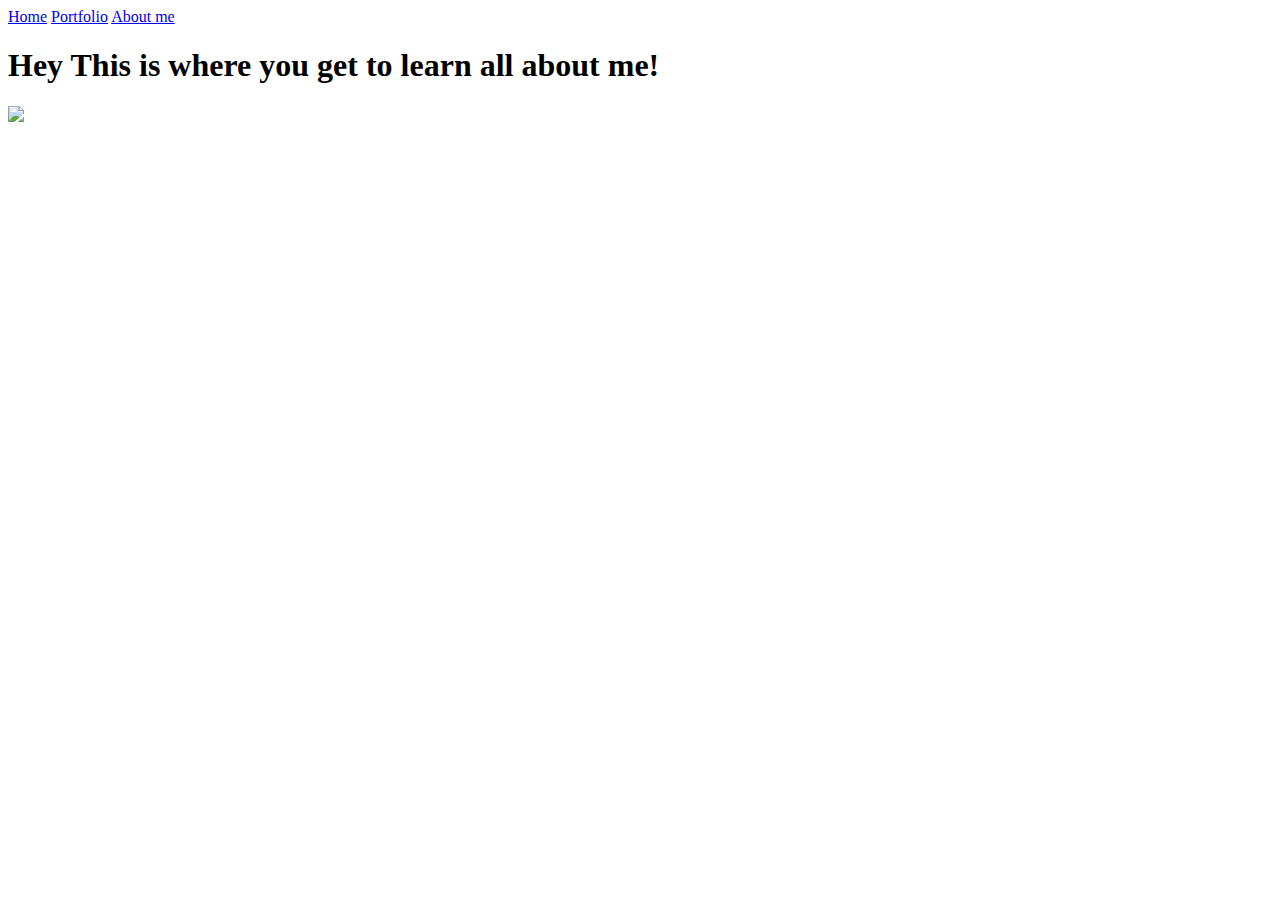
==== about-me.html @ 7c505a5e "initial comment" ====
<!doctype html>
<html lang="en">
  <head>
    <meta charset="utf-8">
    <title>Home</title>
  </head>
  <body>
    <a href="index.html">Home</a>
    <a href="portfolio.html">Portfolio</a>
    <a href="about-me.html">About me</a>
    <h1>Hey This is where you get to learn all about me!</h1>
    <img src="images/home.jpg" height="250">
  </body>
</html>
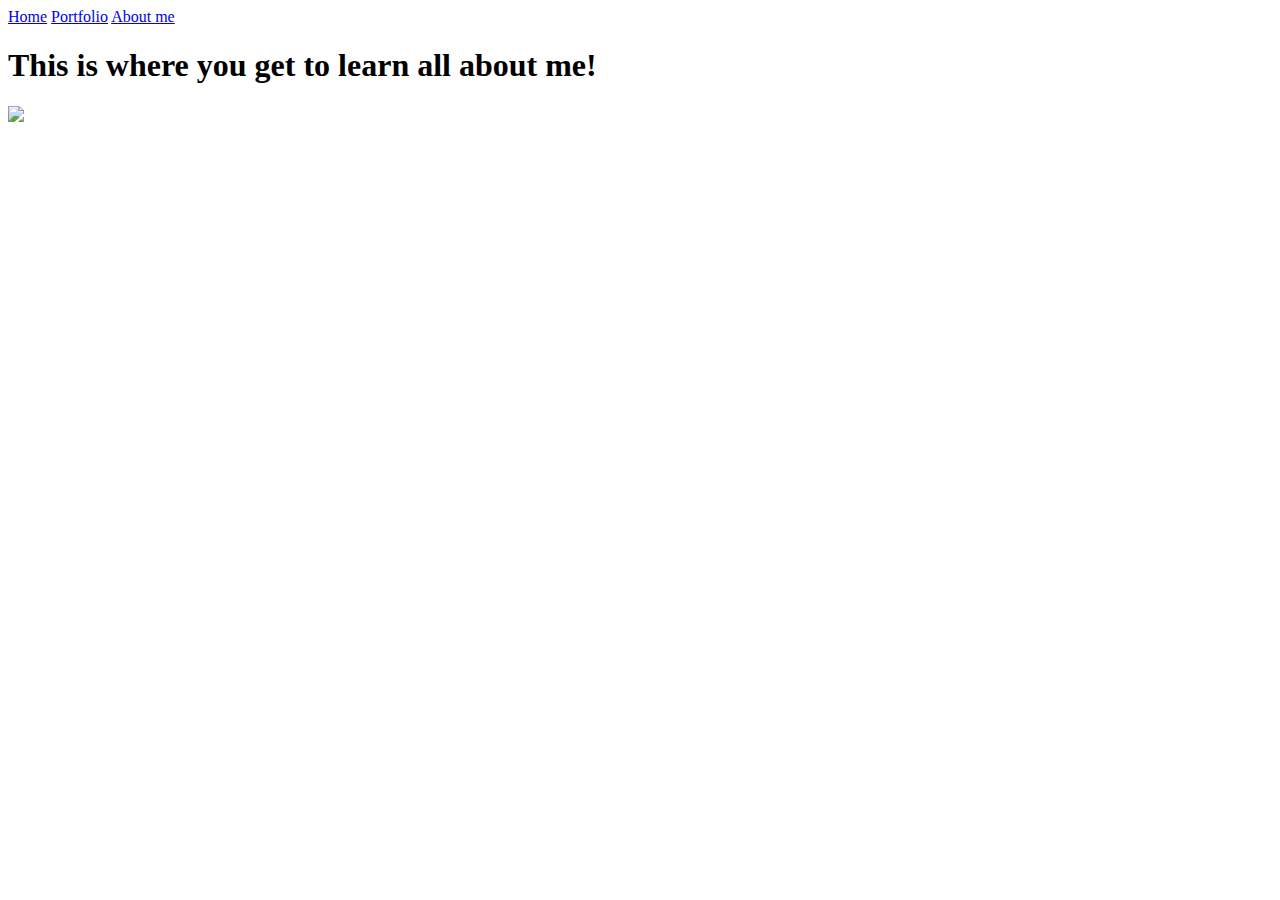
==== commit c94413de: "Whatever" ====
--- a/about-me.html
+++ b/about-me.html
@@ -8,7 +8,7 @@
     <a href="index.html">Home</a>
     <a href="portfolio.html">Portfolio</a>
     <a href="about-me.html">About me</a>
-    <h1>Hey This is where you get to learn all about me!</h1>
+    <h1>This is where you get to learn all about me!</h1>
     <img src="images/home.jpg" height="250">
   </body>
 </html>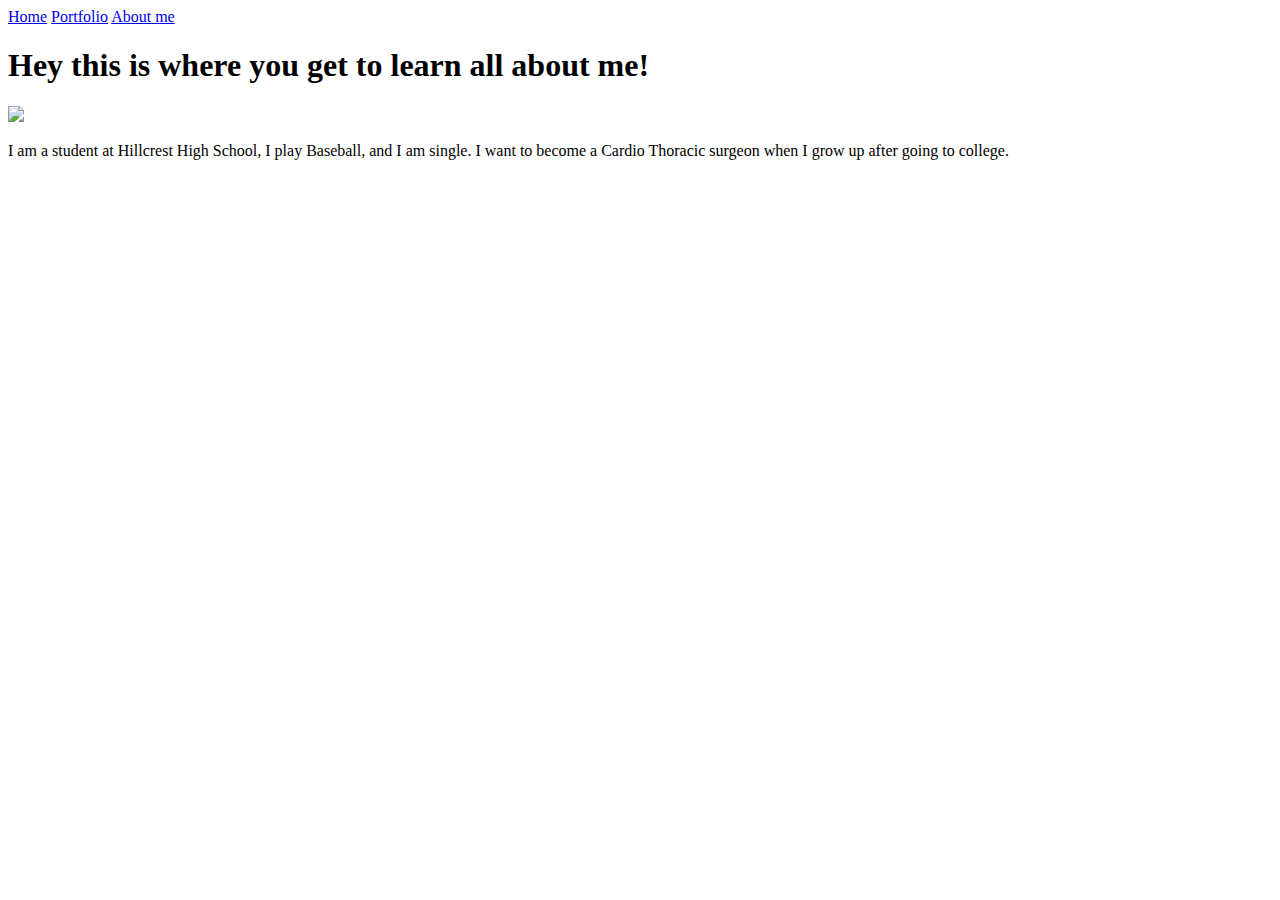
==== commit d6aa6157: "Whatever" ====
--- a/about-me.html
+++ b/about-me.html
@@ -8,7 +8,8 @@
     <a href="index.html">Home</a>
     <a href="portfolio.html">Portfolio</a>
     <a href="about-me.html">About me</a>
-    <h1>This is where you get to learn all about me!</h1>
+    <h1>Hey this is where you get to learn all about me!</h1>
     <img src="images/home.jpg" height="250">
   </body>
-</html>+</html>
+<p>I am a student at Hillcrest High School, I play Baseball, and I am single. I want to become a Cardio Thoracic surgeon when I grow up after going to college. </p>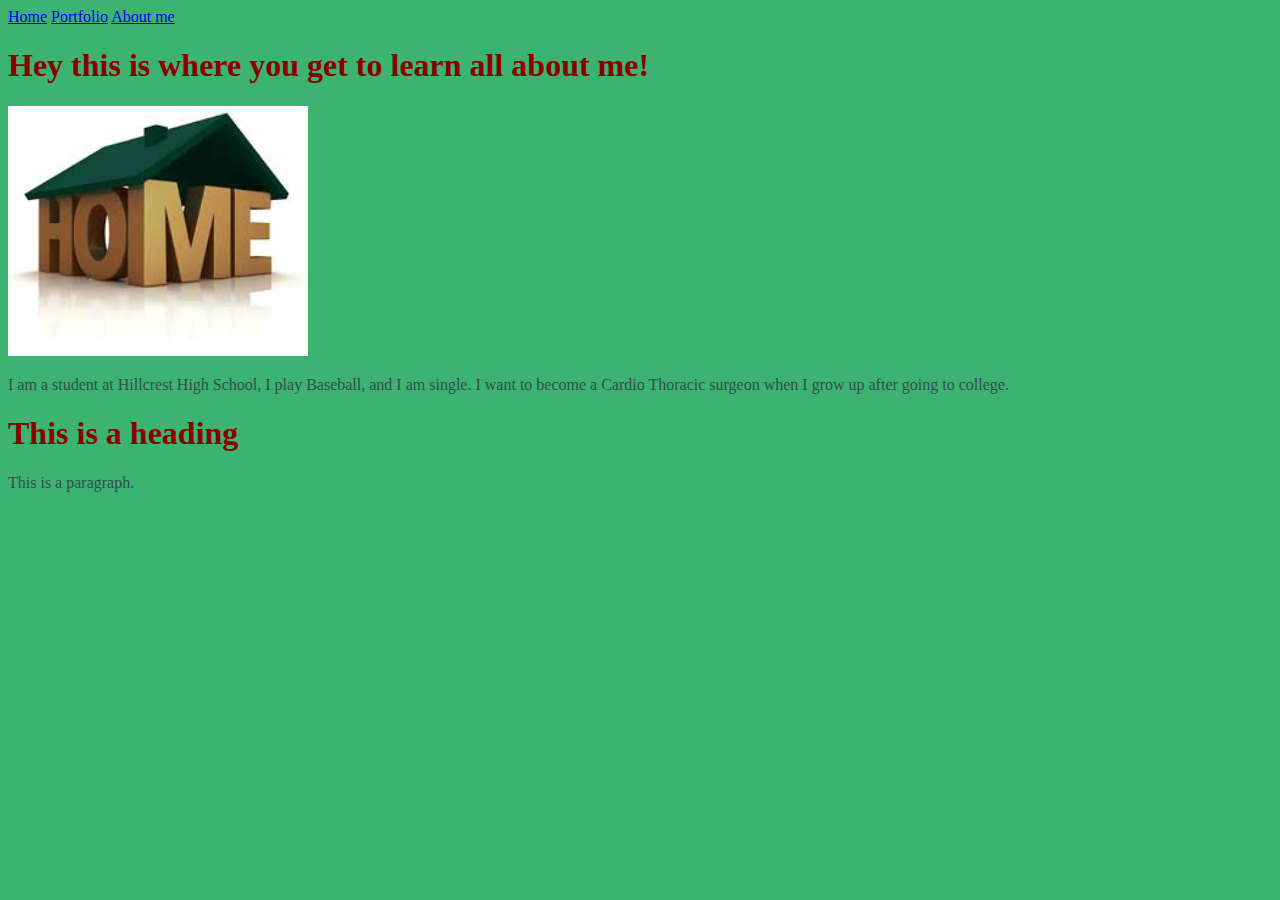
==== commit b86e8fbc: "Whatever" ====
--- a/about-me.html
+++ b/about-me.html
@@ -12,4 +12,20 @@
     <img src="images/home.jpg" height="250">
   </body>
 </html>
-<p>I am a student at Hillcrest High School, I play Baseball, and I am single. I want to become a Cardio Thoracic surgeon when I grow up after going to college. </p>+<p>I am a student at Hillcrest High School, I play Baseball, and I am single. I want to become a Cardio Thoracic surgeon when I grow up after going to college. </p>
+<!DOCTYPE html>
+<html>
+<head>
+<style>
+body {background-color: MediumSeaGreen;}
+h1   {color: DarkRed ;}
+p    {color: DarkSlateGray ;}
+</style>
+</head>
+<body>
+
+<h1>This is a heading</h1>
+<p>This is a paragraph.</p>
+
+</body>
+</html>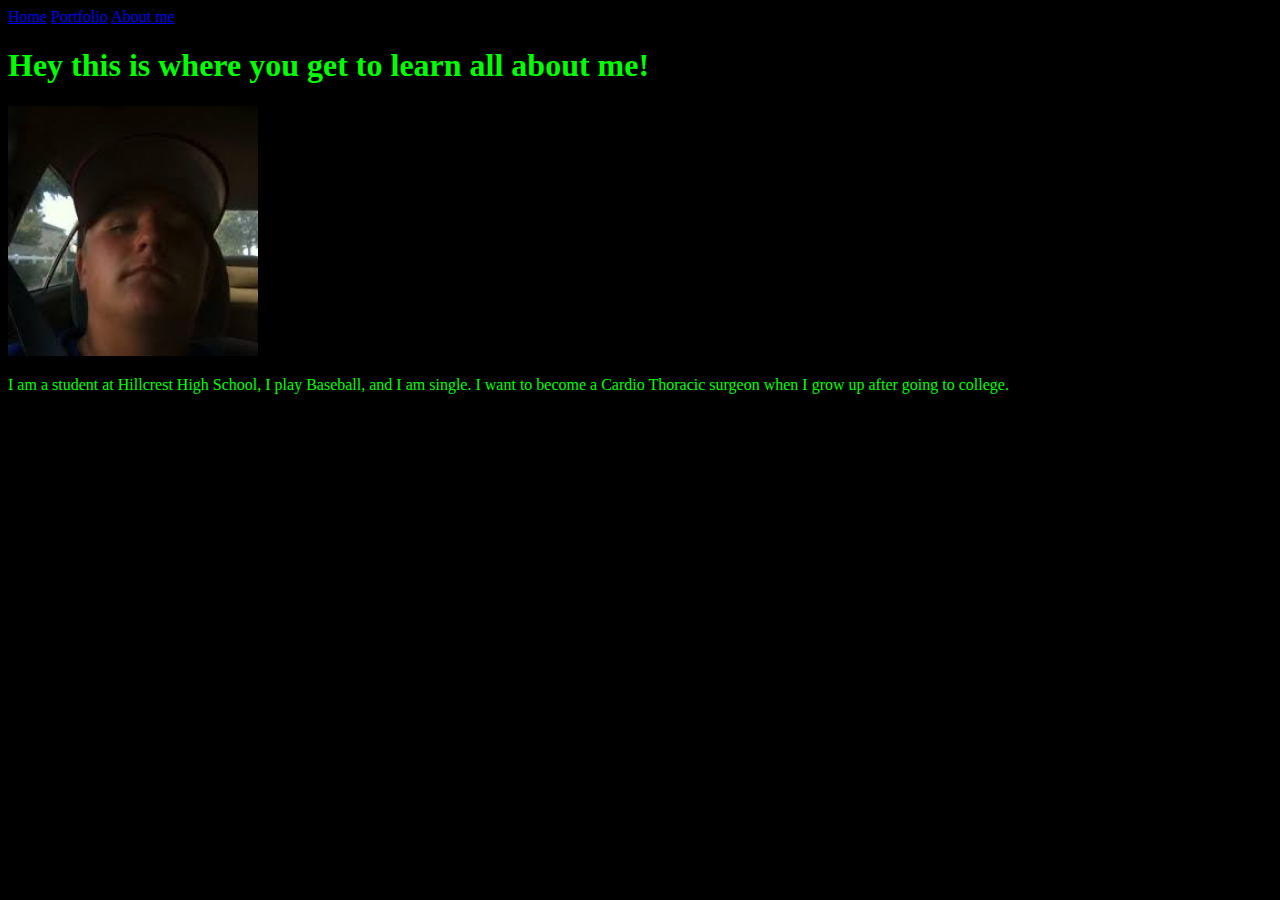
==== commit 8d1bb173: "Whatever" ====
--- a/about-me.html
+++ b/about-me.html
@@ -9,7 +9,7 @@
     <a href="portfolio.html">Portfolio</a>
     <a href="about-me.html">About me</a>
     <h1>Hey this is where you get to learn all about me!</h1>
-    <img src="images/home.jpg" height="250">
+    <img src="images/liam.jpg" height="250">
   </body>
 </html>
 <p>I am a student at Hillcrest High School, I play Baseball, and I am single. I want to become a Cardio Thoracic surgeon when I grow up after going to college. </p>
@@ -17,15 +17,12 @@
 <html>
 <head>
 <style>
-body {background-color: MediumSeaGreen;}
-h1   {color: DarkRed ;}
-p    {color: DarkSlateGray ;}
+body {background-color: rgb(0, 0, 0);}
+h1   {color: rgb(0, 255, 0) ;}
+p    {color: rgb(0, 255, 0) ;}
 </style>
 </head>
 <body>
 
-<h1>This is a heading</h1>
-<p>This is a paragraph.</p>
-
 </body>
 </html>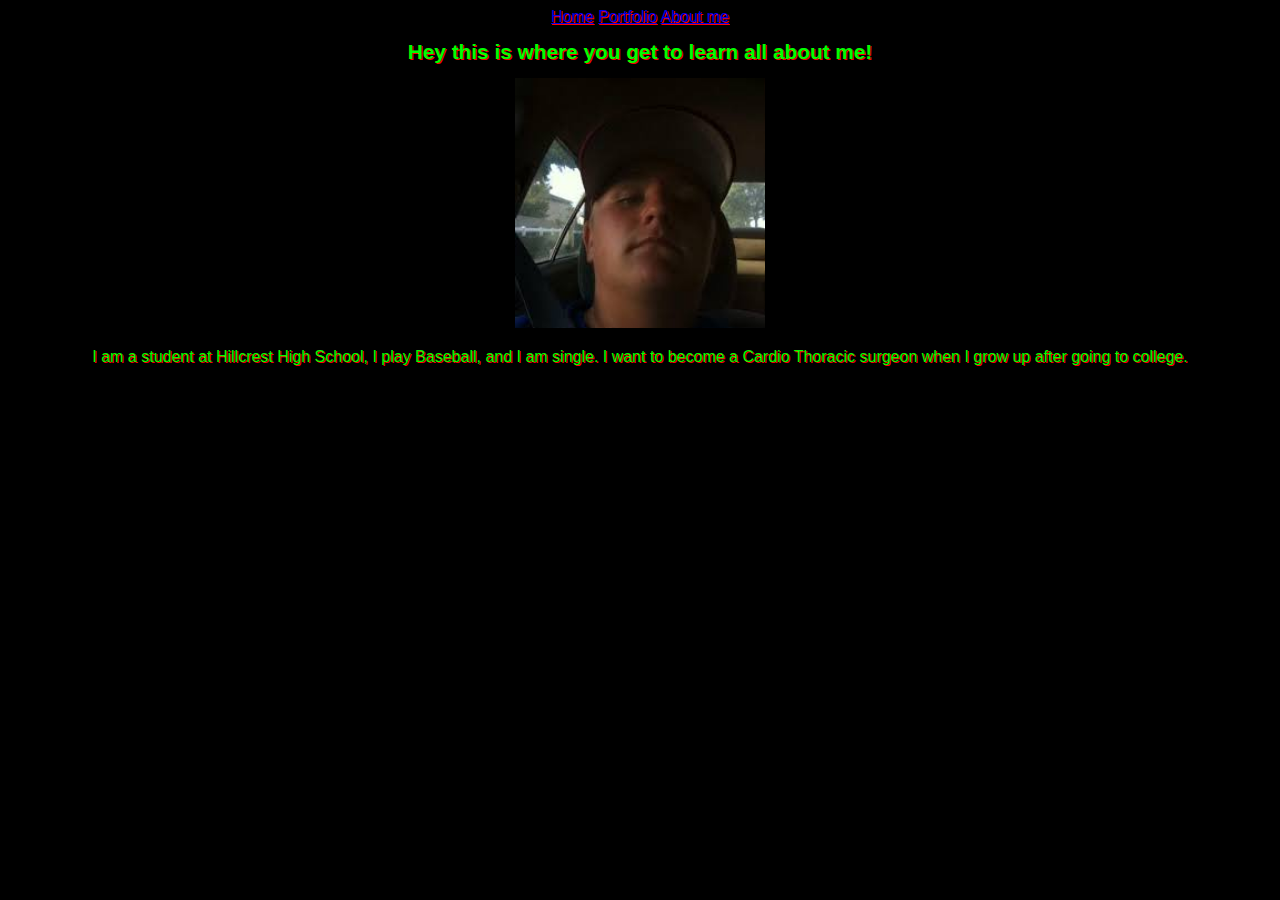
==== commit afe0a817: "css added to all pages" ====
--- a/about-me.html
+++ b/about-me.html
@@ -3,6 +3,7 @@
   <head>
     <meta charset="utf-8">
     <title>Home</title>
+    <link href="css.css" rel="stylesheet" type="text/css">
   </head>
   <body>
     <a href="index.html">Home</a>
--- a/css.css
+++ b/css.css
@@ -0,0 +1,42 @@
+body{
+	
+font-family: "Helvetica", "Arial", fantasy;
+	
+color: #AAFF00;
+	background-color: ##000000;
+	
+text-shadow: 1px 1px #ff0000;
+	text-align: center;
+
+}
+
+
+
+h1 {
+	
+font-size: 1.3em;
+	
+text-align: center;
+	
+text-shadow: 1px 1px #ff0000;
+
+}
+
+
+td, th {
+    
+border: 1px solid #dddddd;
+    
+text-align: left;
+    
+padding: 8px;
+
+}
+
+
+
+tr:nth-child(even) {
+    
+background-color: #dddddd;
+
+}